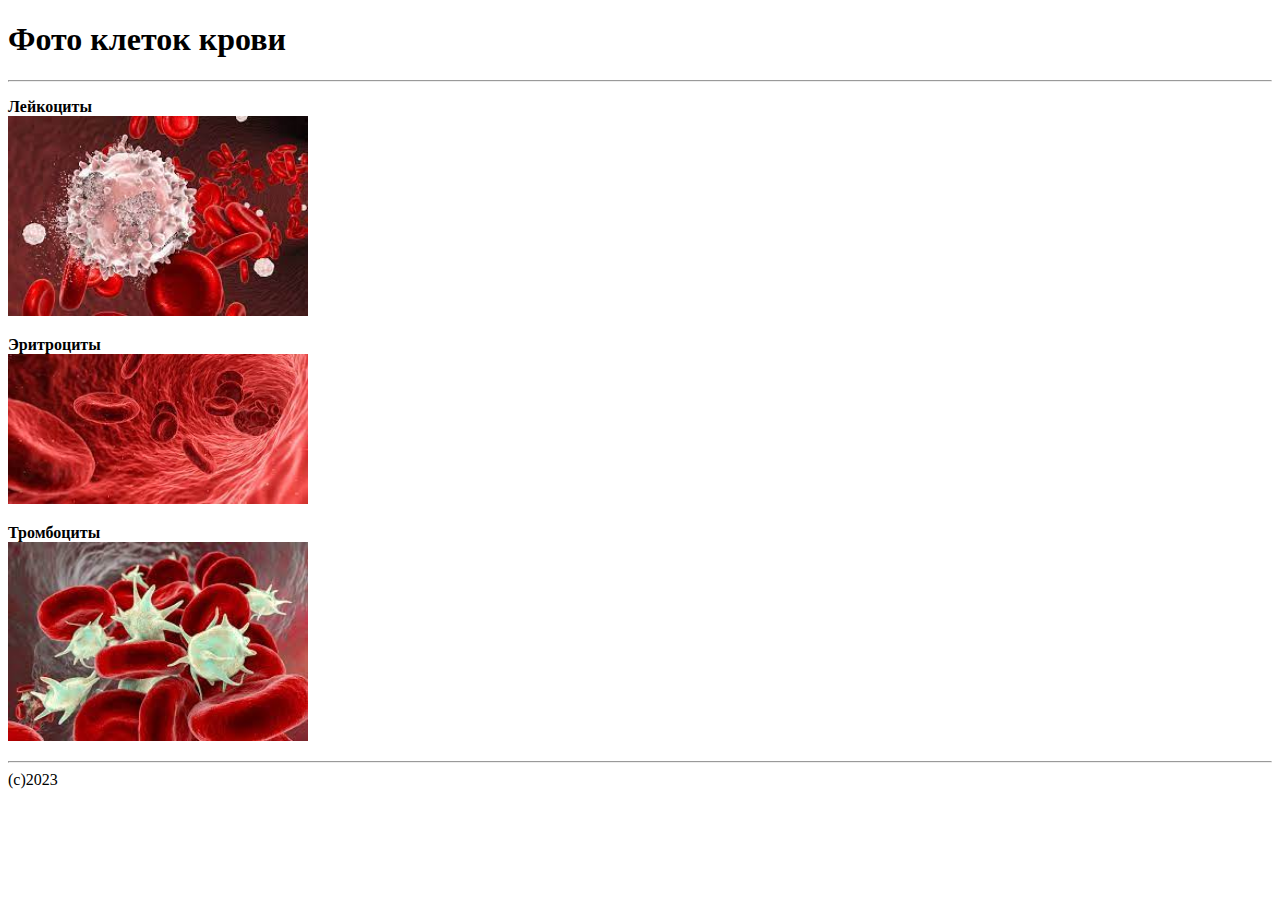
==== Lesson_2/blood.html @ cd95ae61 "image blood.html index.html added" ====
<!DOCTYPE html>
<html lang="rus">
<head>
    <meta charset="UTF-8">
    <title>Клетки крови</title>
    
</head>

<body>
    <div>
        <header>
            <h1 ><b>Фото клеток крови</b></h1>
        </header>
    
        <main>
            <hr>
            <p>
                <b>Лейкоциты</b> 
                <br><img src="image/Leucocyt.jpg" alt="Leu" width="300">
            </p>
            <p>
                <b>Эритроциты</b> 
                <br><img src="image/Erytrocyt.jpg" alt="RBC" width="300">
            </p>
            <p>
                <b>Тромбоциты</b> 
                <br><img src="image/Platelets.jpg" alt="PLT" width="300">
            </p>

        </main>

        <hr>
        <footer>
            (c)2023
        </footer>
    </div>
</body>
</html>
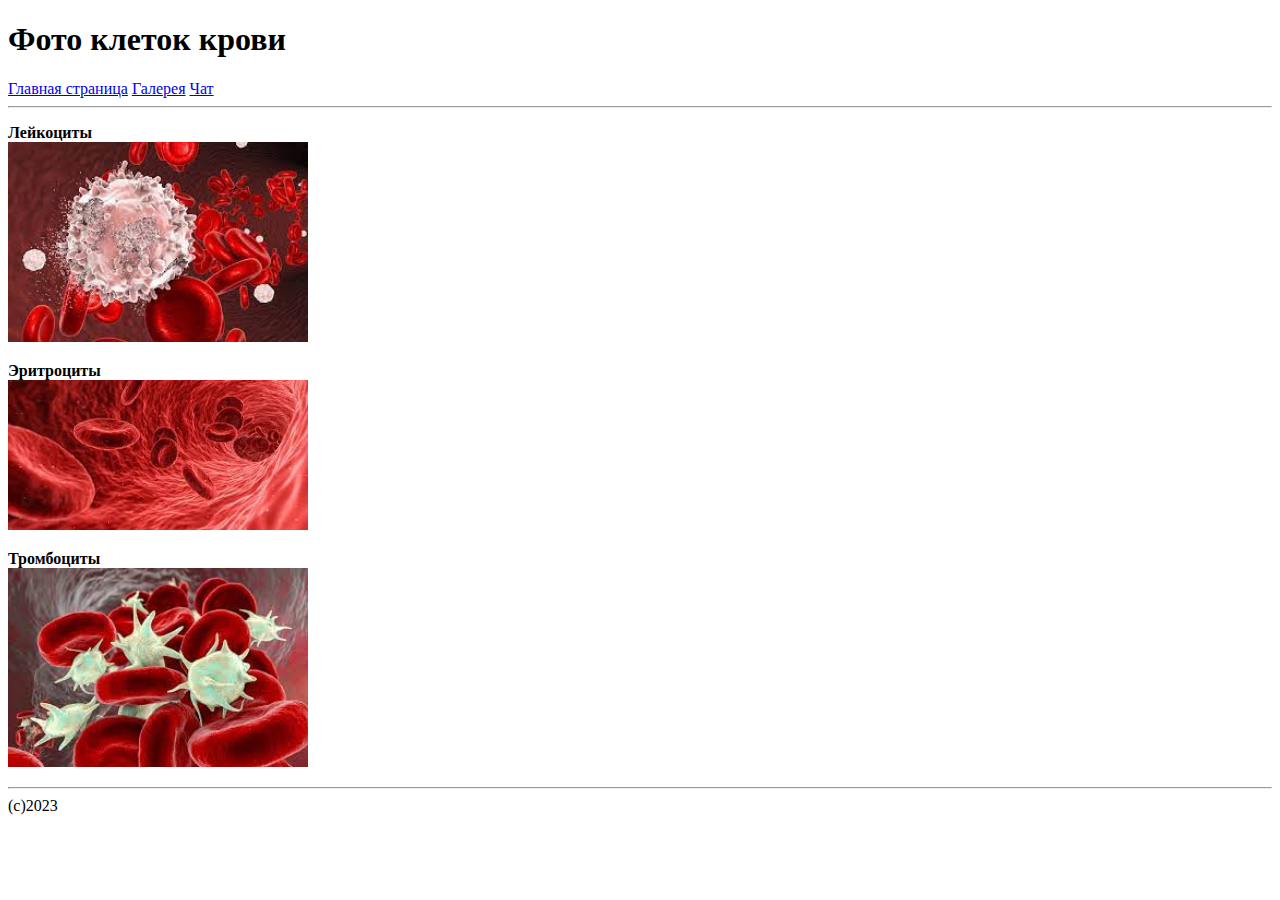
==== commit 39747afa: "file .gitignore added" ====
--- a/Lesson_2/blood.html
+++ b/Lesson_2/blood.html
@@ -11,7 +11,11 @@
         <header>
             <h1 ><b>Фото клеток крови</b></h1>
         </header>
-    
+        <nav>
+            <a href="index.html">Главная страница</a>
+            <a href="blood.html">Галерея</a>
+            <a href="chat.html">Чат</a>
+        </nav>
         <main>
             <hr>
             <p>
